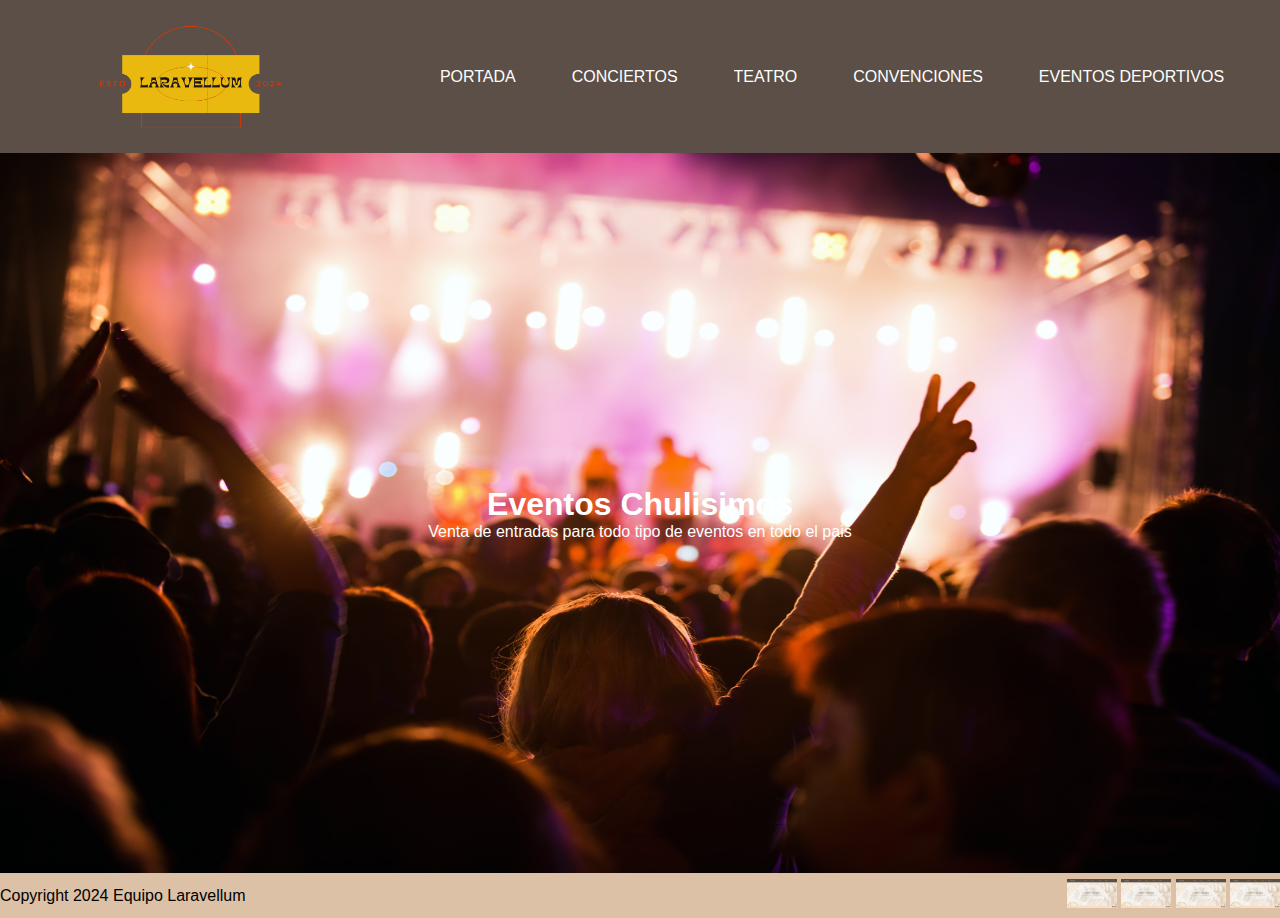
==== index.html @ ababfae2 "enlaces a otras paginas y noseque mas" ====
<!DOCTYPE html>
<html lang="en">

<head>
    <meta charset="UTF-8">
    <meta name="viewport" content="width=device-width, initial-scale=1.0">
    <title>Document</title>
    <link rel="stylesheet" href="style.css">
</head>

<body>
    <header>
        <div class="logo">
            <img src="/Jaime/resourcesJaime/Laravellum.png">
        </div>
        <nav id="nav">

            <a href="/index.html">Portada</a>
            <a href="/Angela/index.html">Conciertos</a>
            <a href="/Felipe/index.html">Teatro</a>
            <a href="/Jaime/index.html">Convenciones</a>
            <a href="/Nicklas/index.html">Eventos Deportivos</a>

        </nav>

    </header>
    <main>

        <div class="sliders">
            
            <div class="textoFijo">
                <h1 class="textoFijo1">Eventos Chulisimos</h1>
                <p class="textoFijo2">Venta de entradas para todo tipo de eventos en todo el pais</p>
            </div>
            
            <img  src="/resources/people-festival.jpg" class="img1 slider active" alt="concierto">
        
            <img src="/resources/male-mime-whispering-shocked-female-mime-s-ear-standing-chair-auditorium.jpg" class="img2 slider" alt="teatro">
            
            <img src="/resources/convencion.jpg" class="img3 slider" alt="convencion">

            <img src="/resources/deportivos.jpg" class="img4 slider" alt="deportivos">
            
        </div>
    </main>

    <footer>
        <p>Copyright 2024 Equipo Laravellum</p>

        <div id="logosFooter">

            <img src="/resources/Inicio.png">
            <img src="/resources/Inicio.png">
            <img src="/resources/Inicio.png">
            <img src="/resources/Inicio.png">

        </div>

    </footer>


<script src="script.js"></script>

</body>

</html>
---- style.css ----
/* PALETA DE COLORES
.color1 { #5b4f47 };
.color2 { #745e4d };
.color3 { #bd9479 };
.color4 { #ddc1a7 };
.color5 { #f8f7f4 };
.color6 { #ffffff };*/


* {
    overflow-y: hidden;
    padding:0px;
    margin:0px;
    font-family: 'Lucida Sans', 'Lucida Sans Regular', 'Lucida Grande', 'Lucida Sans Unicode', Geneva, Verdana, sans-serif;
}
header {
    display:flex;
    justify-content:center;
    align-items: center;
    background-color: #5b4f47;
    color: white;
    height: 17vh;
    width: 100%;
}

.logo{
    display: flex;
    justify-content: center;
    width: 30%;
}


.logo img {
    width: 12rem;
    height: 8rem;

}
nav {
    display:flex;
    justify-content:space-evenly;
    width: 70%;
}

a {
    color: white;
    text-decoration: none;
    text-transform: uppercase;
}

main{
    display: flex;
    /* max-height: 500px; */
    justify-content: center;
    align-items: center;
    height: 80vh;
    flex-direction: column;
    width: 100%;
    overflow-x: hidden;
}

#logosFooter img {
    width: 50px;

}

footer{
    display: flex;
    justify-content: space-between;
    align-items: center;
    height: 5vh;
    width: 100%;
    background-color: #ddc1a7;
}

.sliders{
    display: flex;
    justify-content: center;
    align-items: center;
    width: 100%;
    height: 100%;
    overflow: hidden;
    
}

.slider.active{
    display: flex;
    
} 
.img1, .img2, .img3, .img4{
    width: 100%;
    height: 100%;
    /* opacity: 20%;  */
}
.slider{
    display: none;
    
}
.textoFijo{
    position: absolute;
    text-align: center;
    color: #ffffff;
    

}
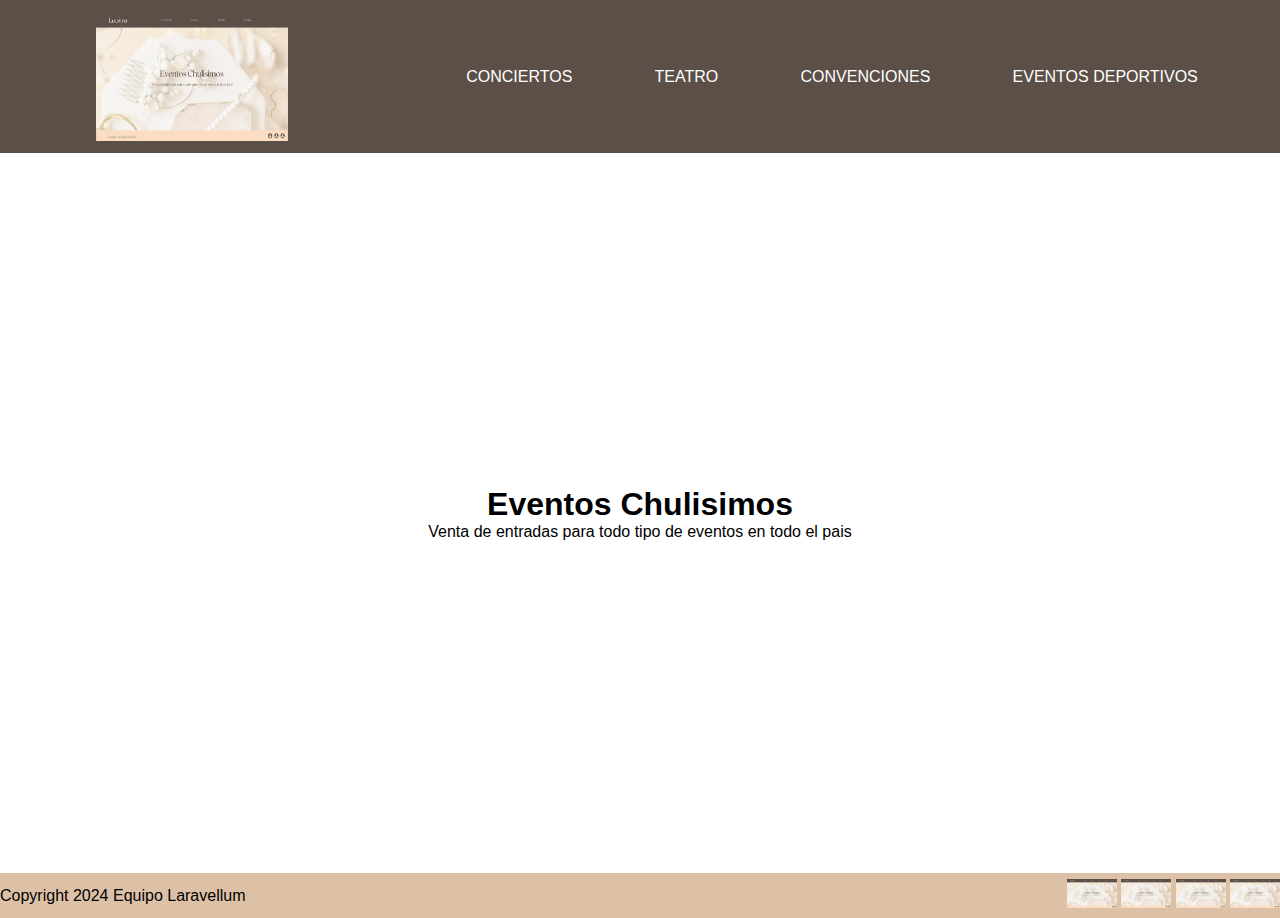
==== commit 362916ac: "nick v1" ====
--- a/index.html
+++ b/index.html
@@ -11,36 +11,26 @@
 <body>
     <header>
         <div class="logo">
-            <img src="/Jaime/resourcesJaime/Laravellum.png">
+            <img src="/resources/Inicio.png">
         </div>
         <nav id="nav">
 
-            <a href="/index.html">Portada</a>
-            <a href="/Angela/index.html">Conciertos</a>
-            <a href="/Felipe/index.html">Teatro</a>
-            <a href="/Jaime/index.html">Convenciones</a>
-            <a href="/Nicklas/index.html">Eventos Deportivos</a>
+
+            <a href="#">Conciertos</a>
+            <a href="#">Teatro</a>
+            <a href="#">Convenciones</a>
+            <a href="#">Eventos Deportivos</a>
 
         </nav>
 
     </header>
     <main>
 
-        <div class="sliders">
-            
-            <div class="textoFijo">
-                <h1 class="textoFijo1">Eventos Chulisimos</h1>
-                <p class="textoFijo2">Venta de entradas para todo tipo de eventos en todo el pais</p>
-            </div>
-            
-            <img  src="/resources/people-festival.jpg" class="img1 slider active" alt="concierto">
-        
-            <img src="/resources/male-mime-whispering-shocked-female-mime-s-ear-standing-chair-auditorium.jpg" class="img2 slider" alt="teatro">
-            
-            <img src="/resources/convencion.jpg" class="img3 slider" alt="convencion">
-
-            <img src="/resources/deportivos.jpg" class="img4 slider" alt="deportivos">
-            
+        <h1>Eventos Chulisimos</h1>
+        <p>Venta de entradas para todo tipo de eventos en todo el pais</p>
+        <div class="slider">
+            <img src="/resources/people-festival.jpg" alt="concierto">
+            <img src="/resources/male-mime-whispering-shocked-female-mime-s-ear-standing-chair-auditorium.jpg" alt="teatro">
         </div>
     </main>
 
@@ -59,7 +49,7 @@
     </footer>
 
 
-<script src="script.js"></script>
+
 
 </body>
 
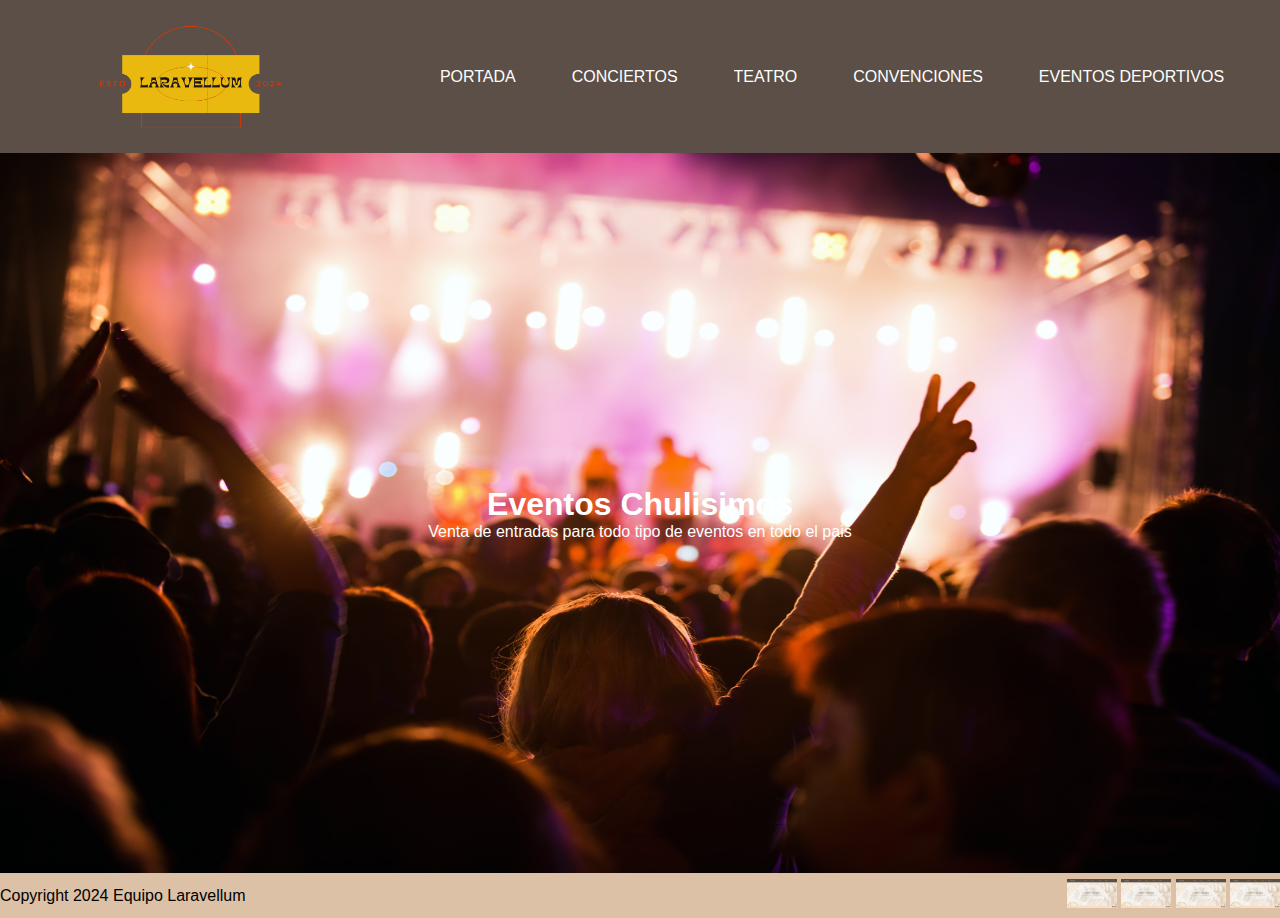
==== commit 7f33f53d: "Merge pull request #6 from angelaherval96/jaimeGrupal" ====
--- a/index.html
+++ b/index.html
@@ -11,26 +11,36 @@
 <body>
     <header>
         <div class="logo">
-            <img src="/resources/Inicio.png">
+            <img src="/Jaime/resourcesJaime/Laravellum.png">
         </div>
         <nav id="nav">
 
-
-            <a href="#">Conciertos</a>
-            <a href="#">Teatro</a>
-            <a href="#">Convenciones</a>
-            <a href="#">Eventos Deportivos</a>
+            <a href="/index.html">Portada</a>
+            <a href="/Angela/index.html">Conciertos</a>
+            <a href="/Felipe/index.html">Teatro</a>
+            <a href="/Jaime/index.html">Convenciones</a>
+            <a href="/Nicklas/index.html">Eventos Deportivos</a>
 
         </nav>
 
     </header>
     <main>
 
-        <h1>Eventos Chulisimos</h1>
-        <p>Venta de entradas para todo tipo de eventos en todo el pais</p>
-        <div class="slider">
-            <img src="/resources/people-festival.jpg" alt="concierto">
-            <img src="/resources/male-mime-whispering-shocked-female-mime-s-ear-standing-chair-auditorium.jpg" alt="teatro">
+        <div class="sliders">
+            
+            <div class="textoFijo">
+                <h1 class="textoFijo1">Eventos Chulisimos</h1>
+                <p class="textoFijo2">Venta de entradas para todo tipo de eventos en todo el pais</p>
+            </div>
+            
+            <img  src="/resources/people-festival.jpg" class="img1 slider active" alt="concierto">
+        
+            <img src="/resources/male-mime-whispering-shocked-female-mime-s-ear-standing-chair-auditorium.jpg" class="img2 slider" alt="teatro">
+            
+            <img src="/resources/convencion.jpg" class="img3 slider" alt="convencion">
+
+            <img src="/resources/deportivos.jpg" class="img4 slider" alt="deportivos">
+            
         </div>
     </main>
 
@@ -49,7 +59,7 @@
     </footer>
 
 
-
+<script src="script.js"></script>
 
 </body>
 
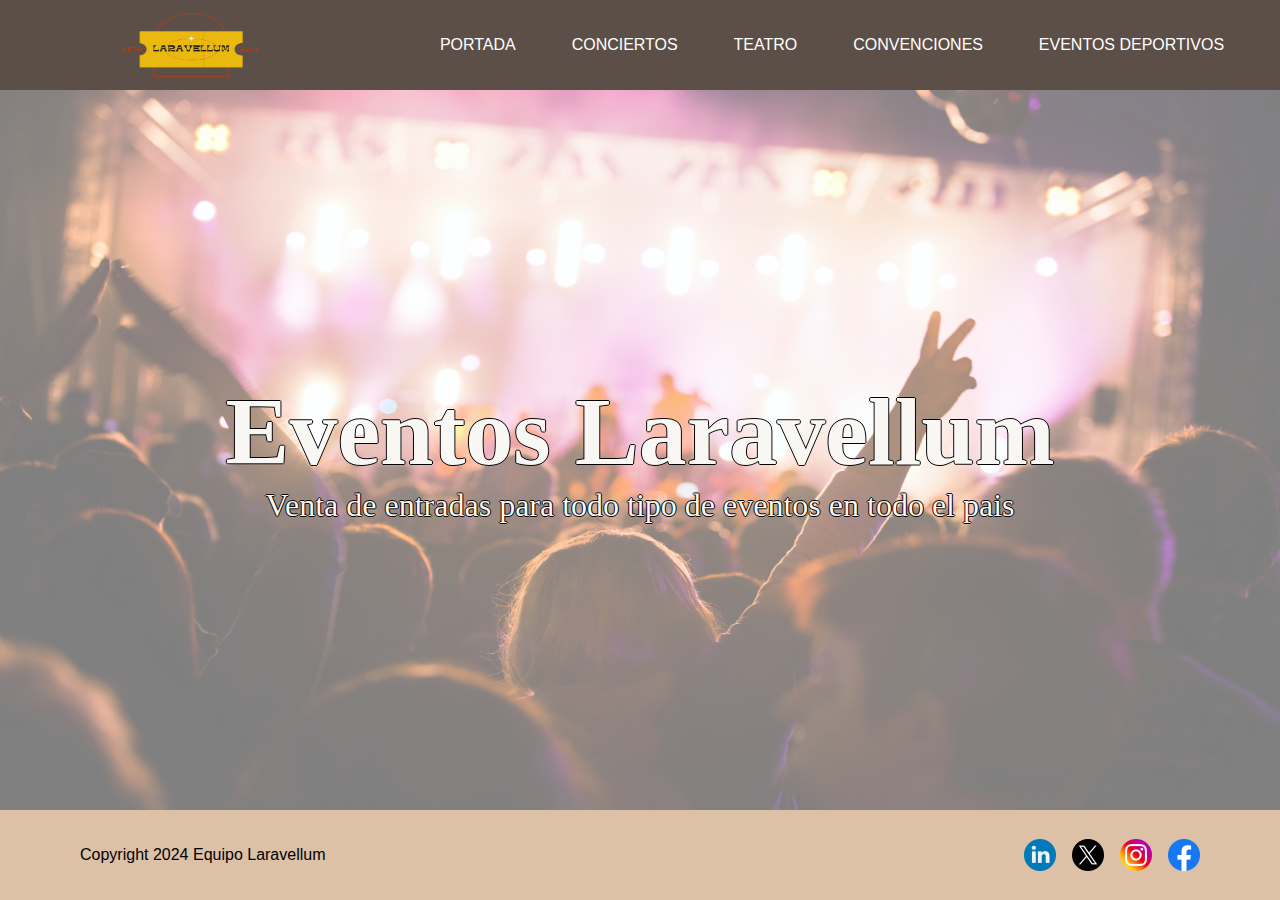
==== commit 81cf517c: "mejoras footer, header, portada" ====
--- a/index.html
+++ b/index.html
@@ -11,10 +11,9 @@
 <body>
     <header>
         <div class="logo">
-            <img src="/Jaime/resourcesJaime/Laravellum.png">
+            <img src="/resources/Laravellum.png">
         </div>
         <nav id="nav">
-
             <a href="/index.html">Portada</a>
             <a href="/Angela/index.html">Conciertos</a>
             <a href="/Felipe/index.html">Teatro</a>
@@ -29,7 +28,7 @@
         <div class="sliders">
             
             <div class="textoFijo">
-                <h1 class="textoFijo1">Eventos Chulisimos</h1>
+                <h1 class="textoFijo1">Eventos Laravellum</h1>
                 <p class="textoFijo2">Venta de entradas para todo tipo de eventos en todo el pais</p>
             </div>
             
@@ -49,10 +48,10 @@
 
         <div id="logosFooter">
 
-            <img src="/resources/Inicio.png">
-            <img src="/resources/Inicio.png">
-            <img src="/resources/Inicio.png">
-            <img src="/resources/Inicio.png">
+            <img src="/resources/linkedin.png">
+            <img src="/resources/x.png">
+            <img src="/resources/insta.png">
+            <img src="/resources/facebook.png">
 
         </div>
 
--- a/style.css
+++ b/style.css
@@ -19,20 +19,21 @@
     align-items: center;
     background-color: #5b4f47;
     color: white;
-    height: 17vh;
-    width: 100%;
+    height: 10vh;
+   
 }
 
 .logo{
     display: flex;
     justify-content: center;
     width: 30%;
+   
 }
 
 
 .logo img {
-    width: 12rem;
-    height: 8rem;
+    width: 9rem;
+    height: 5rem;
 
 }
 nav {
@@ -41,10 +42,19 @@
     width: 70%;
 }
 
-a {
-    color: white;
+header a{
+
+    color:white;
     text-decoration: none;
     text-transform: uppercase;
+}
+
+
+header a:hover{
+    transform: scale(1.1);
+    text-decoration: underline;
+
+
 }
 
 main{
@@ -58,18 +68,64 @@
     overflow-x: hidden;
 }
 
+main img {
+
+    opacity:0.5;
+}
+
+
+main h1 {
+
+    
+
+    font-family: 'Noto Sans';
+   
+    font-size: 6rem;
+
+    color:  #f8f7f4 ;
+    text-shadow: 1px 0 0 #000, 0 -1px 0 #000, 0 1px 0 #000, -1px 0 0 #000;
+}
+
+main p{
+    font-family: 'Noto Sans';
+    font-size: 2rem;
+    color: #f8f7f4;
+    text-shadow: 1px 0 0 #000, 0 -1px 0 #000, 0 1px 0 #000, -1px 0 0 #000;
+}
+
+#logosFooter {
+
+    display:flex;
+    gap:1rem;
+    padding-right: 5rem;
+    
+    }
+
 #logosFooter img {
-    width: 50px;
+    height: 2rem;
+    width: 2rem;
+    transition: transform .2s;
+}
+
+#logosFooter img:hover {
+    transform: scale(1.2)
 
 }
+
 
 footer{
     display: flex;
     justify-content: space-between;
     align-items: center;
-    height: 5vh;
+    height: 10vh;
     width: 100%;
     background-color: #ddc1a7;
+
+}
+
+footer p {
+
+    padding-left: 5rem;
 }
 
 .sliders{
@@ -97,6 +153,7 @@
 }
 .textoFijo{
     position: absolute;
+    z-index: 1;
     text-align: center;
     color: #ffffff;
     
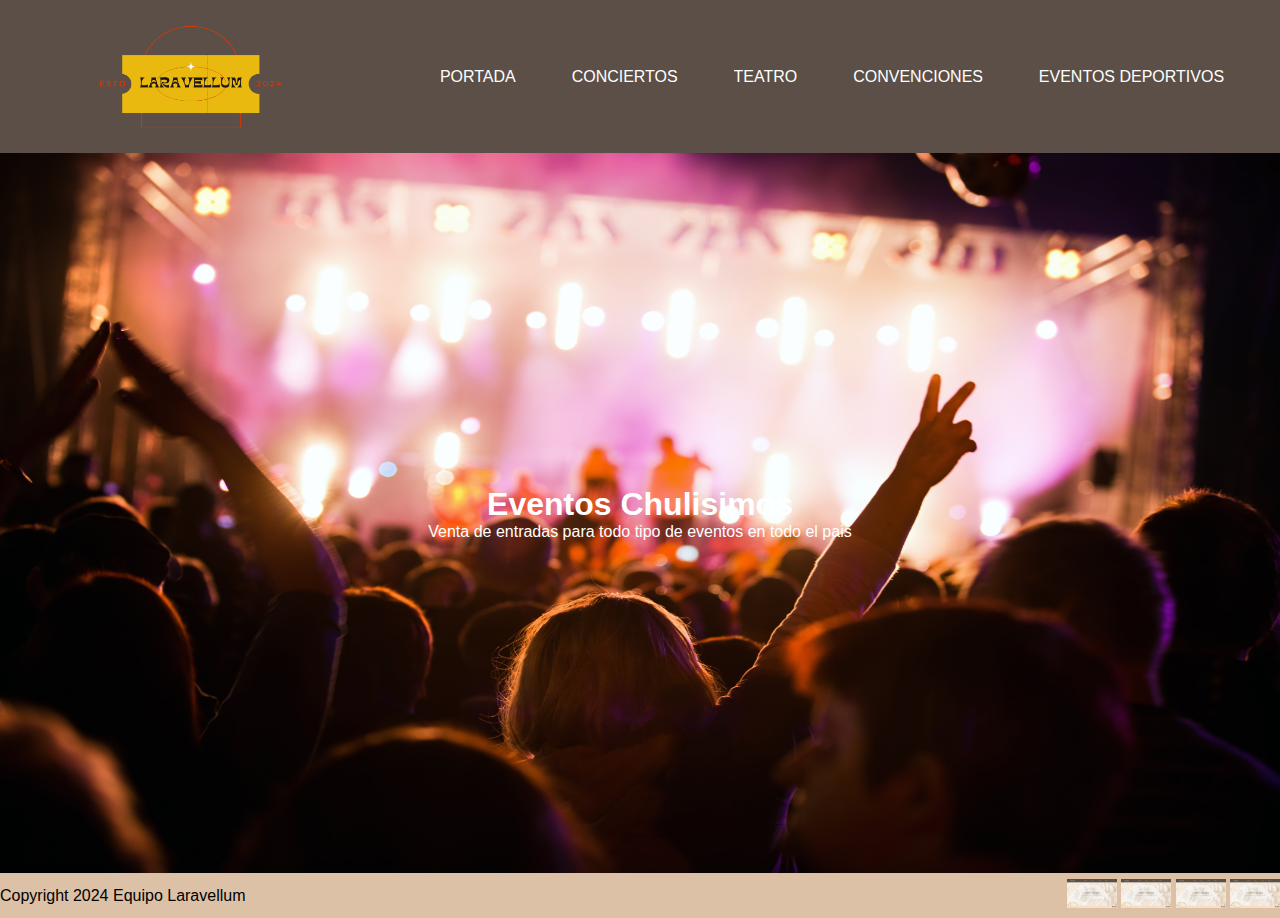
==== commit dd299598: "Merge branch 'nick' of https://github.com/angelaherval96/pagina-eventos into nick" ====
--- a/index.html
+++ b/index.html
@@ -11,7 +11,7 @@
 <body>
     <header>
         <div class="logo">
-            <img src="/resources/Laravellum.png">
+            <img src="/Jaime/resourcesJaime/Laravellum.png">
         </div>
         <nav id="nav">
             <a href="/index.html">Portada</a>
@@ -28,7 +28,7 @@
         <div class="sliders">
             
             <div class="textoFijo">
-                <h1 class="textoFijo1">Eventos Laravellum</h1>
+                <h1 class="textoFijo1">Eventos Chulisimos</h1>
                 <p class="textoFijo2">Venta de entradas para todo tipo de eventos en todo el pais</p>
             </div>
             
@@ -48,10 +48,10 @@
 
         <div id="logosFooter">
 
-            <img src="/resources/linkedin.png">
-            <img src="/resources/x.png">
-            <img src="/resources/insta.png">
-            <img src="/resources/facebook.png">
+            <img src="/resources/Inicio.png">
+            <img src="/resources/Inicio.png">
+            <img src="/resources/Inicio.png">
+            <img src="/resources/Inicio.png">
 
         </div>
 
--- a/style.css
+++ b/style.css
@@ -19,21 +19,20 @@
     align-items: center;
     background-color: #5b4f47;
     color: white;
-    height: 10vh;
-   
+    height: 17vh;
+    width: 100%;
 }
 
 .logo{
     display: flex;
     justify-content: center;
     width: 30%;
-   
 }
 
 
 .logo img {
-    width: 9rem;
-    height: 5rem;
+    width: 12rem;
+    height: 8rem;
 
 }
 nav {
@@ -42,19 +41,10 @@
     width: 70%;
 }
 
-header a{
-
-    color:white;
+a {
+    color: white;
     text-decoration: none;
     text-transform: uppercase;
-}
-
-
-header a:hover{
-    transform: scale(1.1);
-    text-decoration: underline;
-
-
 }
 
 main{
@@ -68,64 +58,18 @@
     overflow-x: hidden;
 }
 
-main img {
-
-    opacity:0.5;
-}
-
-
-main h1 {
-
-    
-
-    font-family: 'Noto Sans';
-   
-    font-size: 6rem;
-
-    color:  #f8f7f4 ;
-    text-shadow: 1px 0 0 #000, 0 -1px 0 #000, 0 1px 0 #000, -1px 0 0 #000;
-}
-
-main p{
-    font-family: 'Noto Sans';
-    font-size: 2rem;
-    color: #f8f7f4;
-    text-shadow: 1px 0 0 #000, 0 -1px 0 #000, 0 1px 0 #000, -1px 0 0 #000;
-}
-
-#logosFooter {
-
-    display:flex;
-    gap:1rem;
-    padding-right: 5rem;
-    
-    }
-
 #logosFooter img {
-    height: 2rem;
-    width: 2rem;
-    transition: transform .2s;
-}
-
-#logosFooter img:hover {
-    transform: scale(1.2)
+    width: 50px;
 
 }
-
 
 footer{
     display: flex;
     justify-content: space-between;
     align-items: center;
-    height: 10vh;
+    height: 5vh;
     width: 100%;
     background-color: #ddc1a7;
-
-}
-
-footer p {
-
-    padding-left: 5rem;
 }
 
 .sliders{
@@ -153,7 +97,6 @@
 }
 .textoFijo{
     position: absolute;
-    z-index: 1;
     text-align: center;
     color: #ffffff;
     
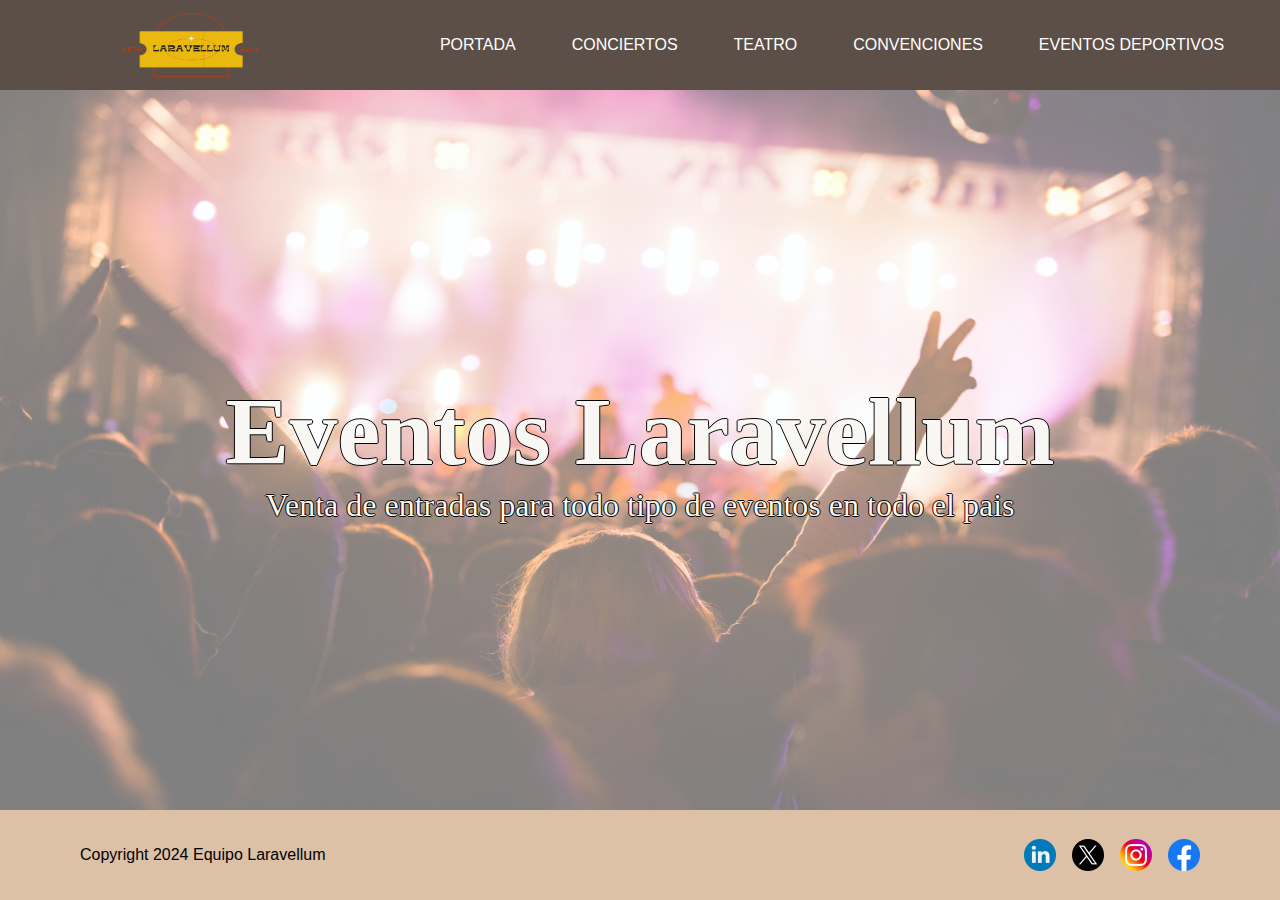
==== commit 83c4aa25: "Merge branch 'main' into nick" ====
--- a/index.html
+++ b/index.html
@@ -11,7 +11,7 @@
 <body>
     <header>
         <div class="logo">
-            <img src="/Jaime/resourcesJaime/Laravellum.png">
+            <img src="/resources/Laravellum.png">
         </div>
         <nav id="nav">
             <a href="/index.html">Portada</a>
@@ -28,7 +28,7 @@
         <div class="sliders">
             
             <div class="textoFijo">
-                <h1 class="textoFijo1">Eventos Chulisimos</h1>
+                <h1 class="textoFijo1">Eventos Laravellum</h1>
                 <p class="textoFijo2">Venta de entradas para todo tipo de eventos en todo el pais</p>
             </div>
             
@@ -48,10 +48,10 @@
 
         <div id="logosFooter">
 
-            <img src="/resources/Inicio.png">
-            <img src="/resources/Inicio.png">
-            <img src="/resources/Inicio.png">
-            <img src="/resources/Inicio.png">
+            <img src="/resources/linkedin.png">
+            <img src="/resources/x.png">
+            <img src="/resources/insta.png">
+            <img src="/resources/facebook.png">
 
         </div>
 
--- a/style.css
+++ b/style.css
@@ -19,20 +19,21 @@
     align-items: center;
     background-color: #5b4f47;
     color: white;
-    height: 17vh;
-    width: 100%;
+    height: 10vh;
+   
 }
 
 .logo{
     display: flex;
     justify-content: center;
     width: 30%;
+   
 }
 
 
 .logo img {
-    width: 12rem;
-    height: 8rem;
+    width: 9rem;
+    height: 5rem;
 
 }
 nav {
@@ -41,10 +42,19 @@
     width: 70%;
 }
 
-a {
-    color: white;
+header a{
+
+    color:white;
     text-decoration: none;
     text-transform: uppercase;
+}
+
+
+header a:hover{
+    transform: scale(1.1);
+    text-decoration: underline;
+
+
 }
 
 main{
@@ -58,18 +68,64 @@
     overflow-x: hidden;
 }
 
+main img {
+
+    opacity:0.5;
+}
+
+
+main h1 {
+
+    
+
+    font-family: 'Noto Sans';
+   
+    font-size: 6rem;
+
+    color:  #f8f7f4 ;
+    text-shadow: 1px 0 0 #000, 0 -1px 0 #000, 0 1px 0 #000, -1px 0 0 #000;
+}
+
+main p{
+    font-family: 'Noto Sans';
+    font-size: 2rem;
+    color: #f8f7f4;
+    text-shadow: 1px 0 0 #000, 0 -1px 0 #000, 0 1px 0 #000, -1px 0 0 #000;
+}
+
+#logosFooter {
+
+    display:flex;
+    gap:1rem;
+    padding-right: 5rem;
+    
+    }
+
 #logosFooter img {
-    width: 50px;
+    height: 2rem;
+    width: 2rem;
+    transition: transform .2s;
+}
+
+#logosFooter img:hover {
+    transform: scale(1.2)
 
 }
+
 
 footer{
     display: flex;
     justify-content: space-between;
     align-items: center;
-    height: 5vh;
+    height: 10vh;
     width: 100%;
     background-color: #ddc1a7;
+
+}
+
+footer p {
+
+    padding-left: 5rem;
 }
 
 .sliders{
@@ -97,6 +153,7 @@
 }
 .textoFijo{
     position: absolute;
+    z-index: 1;
     text-align: center;
     color: #ffffff;
     
